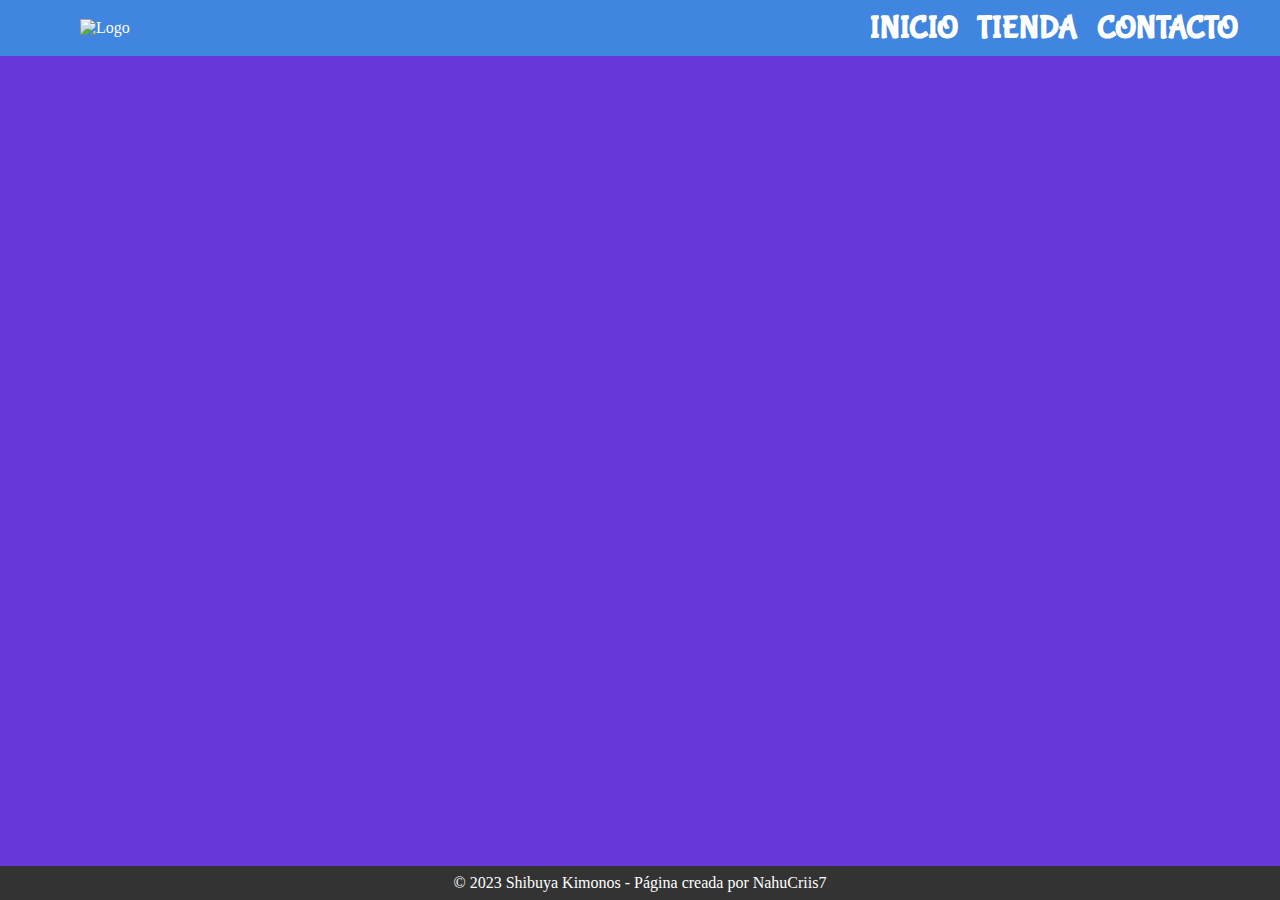
==== index.html @ 57d39b22 "Add files via upload" ====
<!DOCTYPE html>
<html lang="es">

<head>
	<meta charset="UTF-8">
	<meta http-equiv="X-UA-Compatible" content="IE=edge">
	<meta name="viewport" content="width=device-width, initial-scale=1.0">
	<title>Shibuya Kimonos - Inicio</title>
	<link href="estilo.css" rel="stylesheet">

	<!-- Icono -->
	<link rel="icon" type="image/x-icon" href="Img//iconoKimono.ico">

	<!--Fonts Menu-->
	<link rel="preconnect" href="https://fonts.googleapis.com">
	<link rel="preconnect" href="https://fonts.gstatic.com" crossorigin>
	<link href="https://fonts.googleapis.com/css2?family=Bubblegum+Sans&display=swap" rel="stylesheet">

</head>

<body>
	<div class="barraNavegador">
		<div class="logo">
			<a href="index.html" class="enlace"><img src="Img//logo.png" alt="Logo"></a>
		</div>
		<div class="menu">
			<a href="index.html" class="enlace">
				<h1 class="opcionMenu">Inicio</h1>
			</a>
			<a href="tienda.html" class="enlace">
				<h1 class="opcionMenu">Tienda</h1>
			</a>
			<a href="contacto.html" class="enlace">
				<h1 class="opcionMenu">Contacto</h1>
			</a>
		</div>
	</div>
	<div class="cuerpoPrincipal">

	</div>
	<div class="footer2">
		<p>&copy; 2023 Shibuya Kimonos - Página creada por NahuCriis7</p>
	</div>
</body>

</html>
---- estilo.css ----
body {
	background-color: rgb(104, 55, 218);
	color: rgb(0, 0, 0);
	padding: 0;
	margin: 0;
}

* {
	padding: 0;
	margin: 0;
}

.barraNavegador {
	background-color:rgb(64, 133, 224);
	padding: 0 2em 0 2em;

	display: flex;
	align-items: center;
	justify-content: space-between;
}

.logo img {
	padding: .3em 2em .3em 3em;
	width: 10em;
	height: 10em;
}

.menu {
	display: flex;
	flex-direction: row;
	flex-wrap: nowrap;
	justify-content: right;
	font-family: 'Bubblegum Sans';
  	font-style: normal;
}

.opcionMenu {
	padding: .3em .3em .3em .3em;
	text-transform: uppercase;
}
.opcionMenu:hover {
	background-color: rgb(54, 110, 184);
}
.enlace:link, .enlace:visited, .enlace:active {
	color: white;
	text-decoration: none;
}

.cuerpoPrincipal {
	width: auto;
	min-height: auto;
}

.footer1 {	/* me sirve cuando el contenido de la pagina supera una pantalla*/
	background-color: #333;
	color: #fff;
	text-align: center;
	padding: 1em;
}
.footer2 {	/*  me sirve cuando el contenido de la pagina es muy poco o nulo*/
	background-color: #333;
	color: #fff;
	text-align: center;
	position: fixed;
	left: 0;
	right: 0;
	bottom: 0;
	padding: .5em;
}

/******************************** INICIO **********************************/




/******************************** TIENDA **********************************/
.grupoTarjetas {
	display: flex;
	flex-direction: row;
	flex-wrap: wrap;
	justify-content: space-around;
}

.tarjeta {
	width: 16em;
	padding: 1em;
	margin: 2em;
	background-color: rgb(255, 255, 255);
	box-shadow: 2px 2px 2px rgba(34, 34, 34);
	transition: box-shadow .2s;
	border-radius: 8px;
}

.tarjeta:hover {
	box-shadow: 8px 8px 10px rgb(34, 34, 34);
}

.foto {
	width: 100%;
	margin: 0 auto 1em auto;
}

.genero, .articulo {
	width: 100%;
	text-align: center;
	margin: 0;
}

.adicional {
	width: 100%;
	text-align: center;
	margin: .5em;
	font-size: 1em;
}

.precio {
	width: 100%;
	text-align: right;
	margin: .5em 0 0 0;
	font-size: 2em;
}


/******************************** Contacto **********************************/

.circle-bar {
	display: flex;
	justify-content: center;
	padding: 10px;
}

.circle {
	display: flex;
	align-items: center;
	justify-content: center;
	width: 50px;
	height: 50px;
	border-radius: 50%;
	margin: 0 10px;
	transition: background-color 0.3s ease;
	text-decoration: none;
}

.circle:hover {
	background-color: rgba(255, 255, 255, 0.2);
	box-shadow: 0 0 15px rgba(255, 255, 255, 0.8);
}

.whatsapp {
	background-color: #25D366;
}

.facebook {
	background-color: #1877F2;
}

.twitter {
	background-color: #1DA1F2;
}

.instagram {
	background-color: #E4405F;
}

.youtube {
	background-color: #FF0000;
}

.circle i {
	color: #fff;
	font-size: 20px;
}

.tarjetaContacto {
	background-color: #fff;
	padding: 2em;
	margin: 2em 2em 0 2em;
	border-radius: 15px;
	box-shadow: 0 2px 2px rgba(0, 0, 0, 0.3);
	text-align: center;
}
.tarjetaContacto:hover {
	box-shadow: 8px 8px 10px rgb(34, 34, 34);
}

.tarjetaContacto ul {
	list-style: none;
	padding: 0;
	margin-top: 20px;
}

.tarjetaContacto li {
	margin-bottom: 10px;
}

.icon {
	margin-right: 8px;
}

.bold-text {
	font-weight: bold;
  }
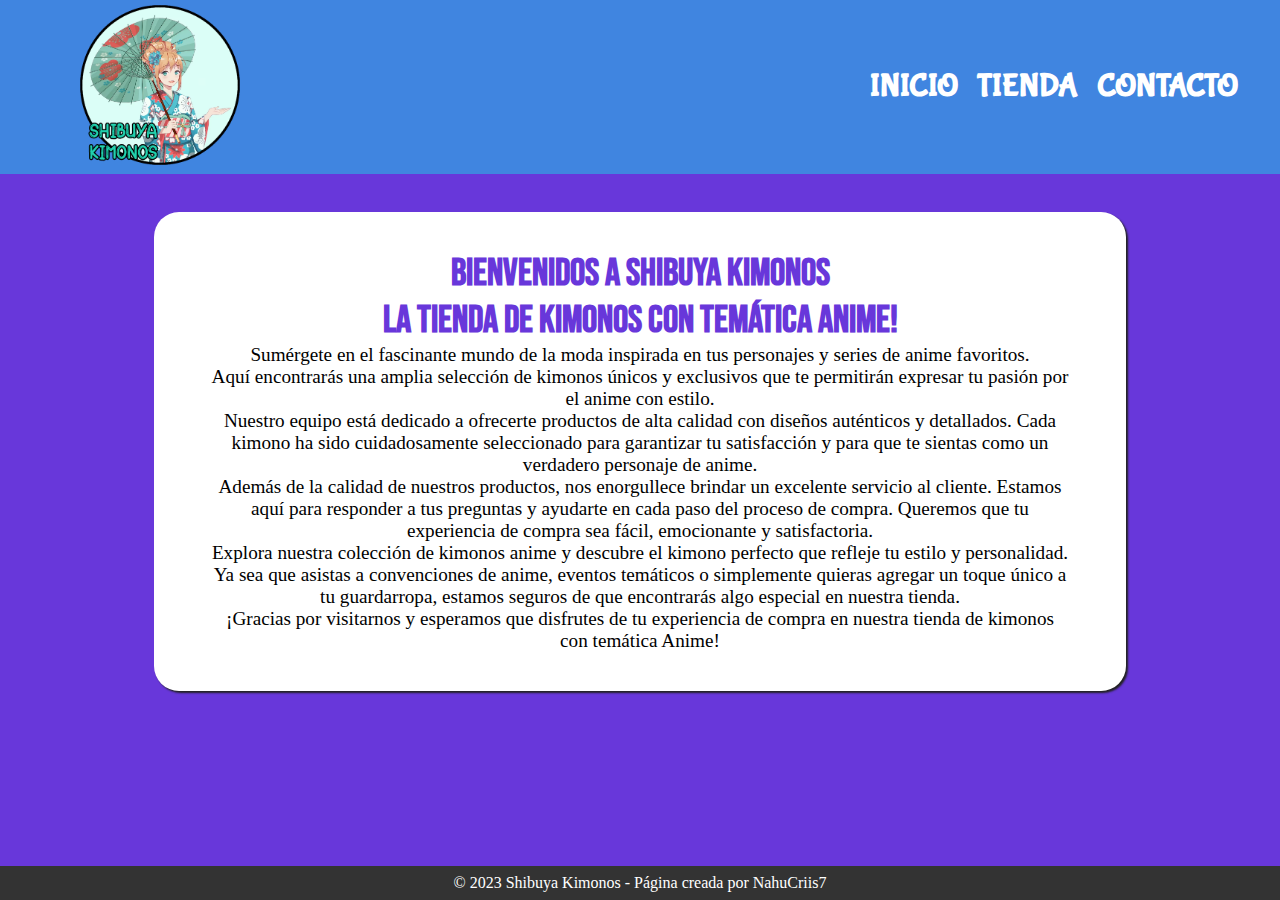
==== commit 5c2f858c: "Update index.html" ====
--- a/index.html
+++ b/index.html
@@ -11,10 +11,10 @@
 	<!-- Icono -->
 	<link rel="icon" type="image/x-icon" href="Img//iconoKimono.ico">
 
-	<!--Fonts Menu-->
+	<!--Fonts Menu y Bienvenida-->
 	<link rel="preconnect" href="https://fonts.googleapis.com">
 	<link rel="preconnect" href="https://fonts.gstatic.com" crossorigin>
-	<link href="https://fonts.googleapis.com/css2?family=Bubblegum+Sans&display=swap" rel="stylesheet">
+	<link href="https://fonts.googleapis.com/css2?family=Bebas+Neue&family=Bubblegum+Sans&display=swap=Sigmar&display=swap" rel="stylesheet">
 
 </head>
 
@@ -36,11 +36,33 @@
 		</div>
 	</div>
 	<div class="cuerpoPrincipal">
-
+		<div class="bienvenido">
+			<div class="tituloBienvenida"><h1>Bienvenidos a Shibuya Kimonos</h1>
+				<h1>La tienda de Kimonos con temática Anime!</h1></div>
+			<p>
+				Sumérgete en el fascinante mundo de la moda inspirada en tus personajes y series de anime favoritos.
+			</p>
+			<p>
+				Aquí encontrarás una amplia selección de kimonos únicos y exclusivos que te permitirán expresar tu pasión por el anime con estilo.
+			</p>
+			<p>
+			  	Nuestro equipo está dedicado a ofrecerte productos de alta calidad con diseños auténticos y detallados. Cada kimono ha sido cuidadosamente seleccionado para garantizar tu satisfacción y para que te sientas como un verdadero personaje de anime.
+			</p>
+			<p>
+			  	Además de la calidad de nuestros productos, nos enorgullece brindar un excelente servicio al cliente. Estamos aquí para responder a tus preguntas y ayudarte en cada paso del proceso de compra. Queremos que tu experiencia de compra sea fácil, emocionante y satisfactoria.
+			</p>
+			<p>
+			  	Explora nuestra colección de kimonos anime y descubre el kimono perfecto que refleje tu estilo y personalidad. Ya sea que asistas a convenciones de anime, eventos temáticos o simplemente quieras agregar un toque único a tu guardarropa, estamos seguros de que encontrarás algo especial en nuestra tienda.
+			</p>
+			<p>
+			  	¡Gracias por visitarnos y esperamos que disfrutes de tu experiencia de compra en nuestra tienda de kimonos con temática Anime!
+			</p>
+		  </div>
+		  
 	</div>
 	<div class="footer2">
 		<p>&copy; 2023 Shibuya Kimonos - Página creada por NahuCriis7</p>
 	</div>
 </body>
 
-</html>+</html>
--- a/estilo.css
+++ b/estilo.css
@@ -69,9 +69,20 @@
 }
 
 /******************************** INICIO **********************************/
-
-
-
+.bienvenido {
+	font-family: 'Sigmar', cursive;
+	font-size: 1.2em;
+	padding: 2em 3em 2em 3em;
+	margin: 2em 8em 2em 8em;
+	text-align: center;
+	background-color: rgb(255, 255, 255);
+	border-radius: 25px;
+	box-shadow: 2px 2px 2px rgba(34, 34, 34);
+}
+.tituloBienvenida {
+	color: rgb(104, 55, 218);
+	font-family: 'Bebas Neue', sans-serif;
+}
 
 /******************************** TIENDA **********************************/
 .grupoTarjetas {
@@ -199,4 +210,4 @@
 
 .bold-text {
 	font-weight: bold;
-  }+  }
